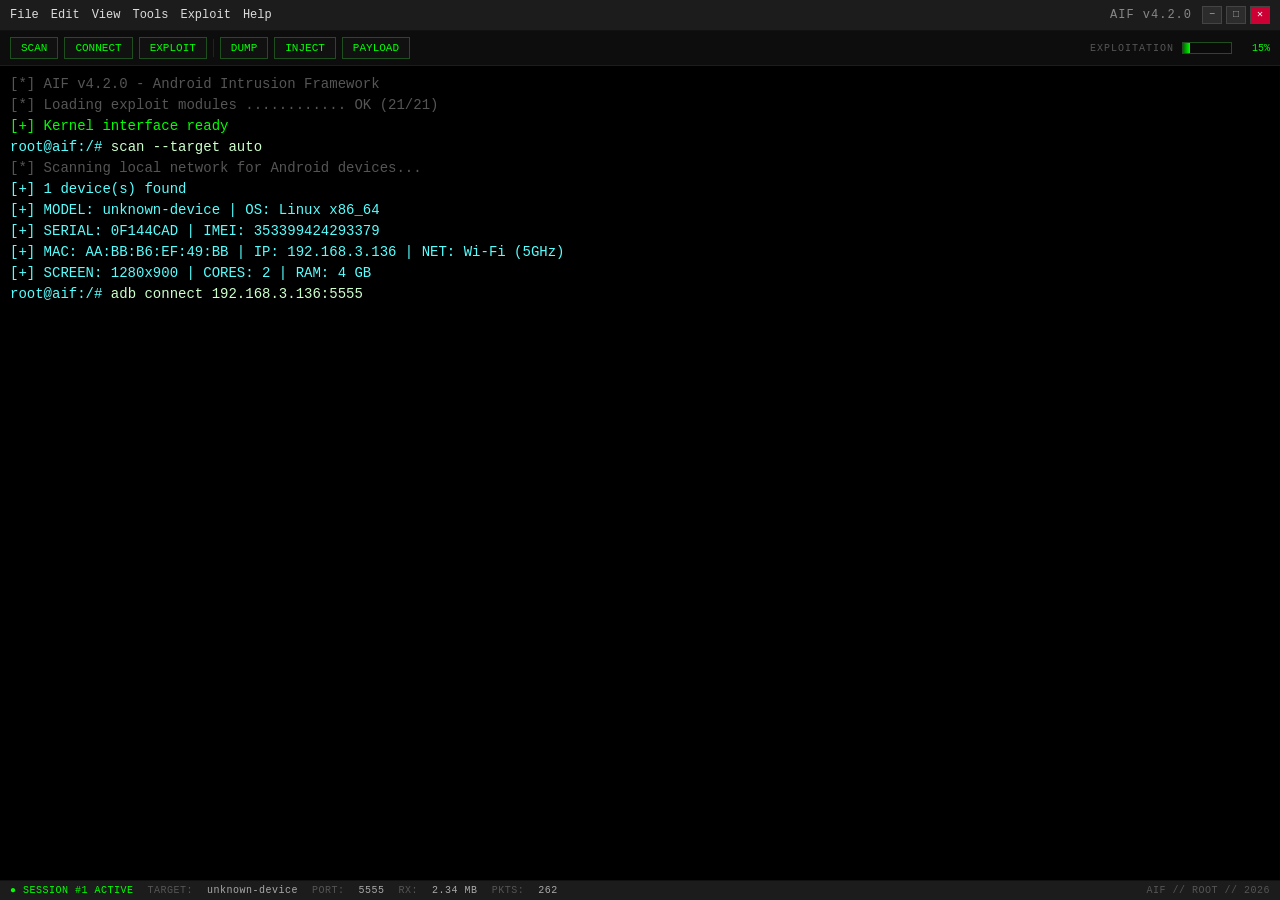
==== access.html @ 0a02e7b7 "Lot's of improvements a some more!" ====
<!DOCTYPE html>
<html lang="en">
<head>
<meta charset="UTF-8">
<meta name="viewport" content="width=device-width, initial-scale=1.0">
<title>AIF v4.2.0 - Android Intrusion Framework</title>
<meta name="description" content="AIF - Android Intrusion Framework. Session manager. Nothing to see here.">
<meta name="robots" content="noindex, nofollow">
<meta name="theme-color" content="#000000">
<link rel="icon" href="img/favicon.png" type="image/png">
<style>
  :root {
    --g: #0f0;
    --dim: #555;
    --wh: #cfc;
    --red: #f33;
    --yel: #ff0;
    --cyan: #5ff;
    --pink: #ff69b4;
    --mag: #ff00ff;
    --bg: #000;
  }
  * { margin: 0; padding: 0; box-sizing: border-box; }
  html, body { height: 100%; }
  body {
    background: var(--bg);
    color: var(--g);
    font-family: 'Consolas', 'Menlo', 'Courier New', monospace;
    overflow: hidden;
    -webkit-tap-highlight-color: transparent;
  }
  .app { display: flex; flex-direction: column; height: 100vh; }

  .titlebar {
    display: flex;
    align-items: center;
    gap: 10px;
    background: #1c1c1c;
    color: #ddd;
    font-size: 12px;
    padding: 6px 10px;
    border-bottom: 1px solid #111;
    flex-shrink: 0;
    user-select: none;
  }
  .titlebar .menu { display: flex; gap: 12px; }
  .titlebar .menu span { cursor: pointer; }
  .titlebar .menu span:hover { color: #fff; }
  .titlebar .tb-title { margin-left: auto; color: #888; letter-spacing: 1px; }
  .titlebar .tb-btns { display: flex; gap: 4px; }
  .titlebar .tb-btn {
    width: 20px; height: 18px;
    background: #2c2c2c;
    border: 1px solid #444;
    color: #aaa;
    font-size: 10px;
    line-height: 1;
    display: flex; align-items: center; justify-content: center;
  }
  .titlebar .tb-btn.close { color: #fff; background: #c03; }

  .toolbar {
    display: flex;
    align-items: center;
    gap: 6px;
    padding: 6px 10px;
    background: #0d0d0d;
    border-bottom: 1px solid #1c1c1c;
    flex-shrink: 0;
    flex-wrap: wrap;
  }
  .toolbar .tbtn {
    font-family: inherit;
    font-size: 11px;
    color: var(--g);
    background: #111;
    border: 1px solid #1f4f1f;
    padding: 4px 10px;
    cursor: default;
  }
  .toolbar .tbtn:active { background: #1f1f1f; }
  .toolbar .tsep { width: 1px; height: 18px; background: #222; }
  .prog-wrap {
    margin-left: auto;
    display: flex;
    align-items: center;
    gap: 8px;
    min-width: 180px;
  }
  .prog-label { font-size: 10px; color: var(--dim); letter-spacing: 1px; white-space: nowrap; }
  .prog-track { flex: 1; height: 12px; background: #0a0a0a; border: 1px solid #1f4f1f; overflow: hidden; }
  .prog-fill { display: block; height: 100%; width: 0%; background: linear-gradient(90deg, #060, var(--g)); }
  .prog-pct { font-size: 10px; color: var(--g); min-width: 30px; text-align: right; }

  .term {
    flex: 1;
    overflow-y: auto;
    padding: 8px 10px;
    font-size: clamp(11px, 2.7vw, 14px);
    line-height: 1.5;
    overscroll-behavior: contain;
    word-break: break-word;
  }
  .term::-webkit-scrollbar { width: 8px; }
  .term::-webkit-scrollbar-track { background: #000; }
  .term::-webkit-scrollbar-thumb { background: #1a1a1a; }
  .l { margin: 0; }
  .l-cmd { color: var(--wh); white-space: pre-wrap; }
  .l-cmd .pp { color: var(--cyan); }
  .l-ok { color: var(--g); }
  .l-plus { color: var(--cyan); }
  .l-star { color: var(--dim); }
  .l-warn { color: var(--yel); }
  .l-err { color: var(--red); font-weight: bold; }
  .l-hex { color: #8f8; font-size: 0.92em; white-space: pre; line-height: 1.35; }
  .l-bar { color: var(--g); white-space: pre; }
  .caret { display: inline-block; color: var(--g); animation: blink 1s step-end infinite; font-weight: normal; }
  .caret.gone { display: none; }
  @keyframes blink { 50% { opacity: 0; } }

  .statusbar {
    display: flex;
    align-items: center;
    gap: 14px;
    background: #1c1c1c;
    color: #aaa;
    font-size: 10px;
    padding: 4px 10px;
    border-top: 1px solid #111;
    flex-shrink: 0;
    user-select: none;
    letter-spacing: 0.5px;
  }
  .statusbar .on { color: var(--g); }
  .statusbar .b { color: var(--dim); }
  .statusbar .right { margin-left: auto; color: var(--dim); }

  .notif {
    position: fixed;
    top: 10px; left: 50%;
    transform: translate(-50%, -160%);
    width: 88%;
    max-width: 360px;
    background: #202124;
    color: #e8eaed;
    border-radius: 16px;
    padding: 10px 12px;
    font-size: 12px;
    font-family: 'Roboto', 'Helvetica Neue', Arial, sans-serif;
    box-shadow: 0 4px 18px rgba(0,0,0,0.7);
    z-index: 50;
    transition: transform 0.35s ease;
  }
  .notif.show { transform: translate(-50%, 0); }
  .notif .n-head { display: flex; justify-content: space-between; color: #9aa0a6; font-size: 10px; margin-bottom: 4px; }
  .notif .n-title { font-weight: bold; font-size: 12px; }
  .notif .n-body { color: #bdc1c6; font-size: 12px; margin-top: 2px; }
  .notif .n-bar { height: 4px; border-radius: 2px; background: #3c4043; margin-top: 8px; overflow: hidden; }
  .notif .n-bar span { display: block; height: 100%; background: #8ab4f8; width: 0%; }

  .usbdialog {
    position: fixed;
    inset: 0;
    display: flex;
    align-items: center;
    justify-content: center;
    background: rgba(0,0,0,0.45);
    z-index: 60;
    opacity: 0;
    pointer-events: none;
    transition: opacity 0.25s ease;
    padding: 20px;
  }
  .usbdialog.show { opacity: 1; pointer-events: auto; }
  .usd-box {
    width: 100%;
    max-width: 340px;
    background: #202124;
    border-radius: 14px;
    color: #e8eaed;
    font-family: 'Roboto', 'Helvetica Neue', Arial, sans-serif;
    overflow: hidden;
    box-shadow: 0 8px 30px rgba(0,0,0,0.7);
  }
  .usd-title { padding: 14px 16px 4px; font-size: 13px; font-weight: bold; }
  .usd-text { padding: 4px 16px; font-size: 12px; color: #bdc1c6; line-height: 1.5; }
  .usd-fp { padding: 8px 16px; font-size: 11px; color: #8ab4f8; word-break: break-all; line-height: 1.6; }
  .usd-foot { display: flex; justify-content: flex-end; gap: 8px; padding: 10px 12px; }
  .usd-btn {
    font-family: inherit;
    font-size: 11px;
    padding: 6px 14px;
    border-radius: 4px;
    border: none;
    background: transparent;
    color: #8ab4f8;
    text-transform: uppercase;
    letter-spacing: 0.5px;
    font-weight: bold;
  }
  .usd-btn.ok { color: #fff; background: #1a73e8; }

  .reveal {
    position: fixed;
    inset: 0;
    background: #000;
    background-image:
      radial-gradient(#ff69b4 1px, transparent 1px),
      radial-gradient(#9b30ff 1px, transparent 1px);
    background-size: 40px 40px, 20px 20px;
    z-index: 80;
    display: flex;
    align-items: center;
    justify-content: center;
    padding: 16px;
    opacity: 0;
    pointer-events: none;
    transition: opacity 0.3s ease;
  }
  .reveal.show { opacity: 1; pointer-events: auto; }
  .reveal-box {
    background: rgba(0,0,0,0.92);
    border: 3px ridge var(--mag);
    box-shadow: 0 0 30px rgba(255,0,255,0.4);
    max-width: 460px;
    width: 100%;
    padding: 20px;
    max-height: 92vh;
    overflow-y: auto;
    text-align: center;
  }
  .reveal-title {
    font-size: clamp(20px, 5vw, 30px);
    font-weight: bold;
    color: var(--pink);
    text-shadow: 0 0 15px var(--mag);
    letter-spacing: 2px;
    font-family: 'Comic Sans MS', 'Chalkboard SE', cursive;
  }
  .reveal-from { font-size: 11px; color: var(--cyan); margin: 6px 0 12px; letter-spacing: 1px; }
  .reveal-body { text-align: left; color: #ddd; font-size: 13px; line-height: 1.6; }
  .reveal-body p { margin-bottom: 10px; }
  .reveal-body b { color: var(--yel); }
  .reveal-body .hf { color: var(--pink); }
  .kawaii { color: var(--pink); }
  .reveal-redirect {
    margin-top: 14px;
    font-size: 12px;
    color: var(--g);
    border: 1px dashed var(--g);
    background: #050505;
    padding: 8px;
    letter-spacing: 1px;
  }
  .reveal-redirect a { color: var(--cyan); }
  .reveal-link {
    display: inline-block;
    margin-top: 12px;
    padding: 8px 22px;
    background: linear-gradient(180deg, var(--pink), #cc0066);
    color: #fff;
    border: 2px ridge var(--pink);
    text-decoration: none;
    font-size: 12px;
    font-weight: bold;
    letter-spacing: 1px;
    animation: glowPulse 1.5s ease-in-out infinite;
  }
  @keyframes glowPulse {
    0%, 100% { box-shadow: 0 0 5px var(--pink); }
    50% { box-shadow: 0 0 25px var(--pink); }
  }

  @media (prefers-reduced-motion: reduce) {
    * { animation: none !important; transition: none !important; }
  }
</style>
</head>
<body>

<div class="app">
  <div class="titlebar">
    <div class="menu">
      <span>File</span><span>Edit</span><span>View</span><span>Tools</span><span>Exploit</span><span>Help</span>
    </div>
    <span class="tb-title">AIF v4.2.0</span>
    <div class="tb-btns">
      <span class="tb-btn">&minus;</span>
      <span class="tb-btn">&#9633;</span>
      <span class="tb-btn close">&#10005;</span>
    </div>
  </div>

  <div class="toolbar">
    <button class="tbtn" type="button">SCAN</button>
    <button class="tbtn" type="button">CONNECT</button>
    <button class="tbtn" type="button">EXPLOIT</button>
    <span class="tsep"></span>
    <button class="tbtn" type="button">DUMP</button>
    <button class="tbtn" type="button">INJECT</button>
    <button class="tbtn" type="button">PAYLOAD</button>
    <div class="prog-wrap">
      <span class="prog-label">EXPLOITATION</span>
      <span class="prog-track"><span class="prog-fill" id="progFill"></span></span>
      <span class="prog-pct" id="progPct">0%</span>
    </div>
  </div>

  <div class="term" id="term" aria-label="Session log"></div>

  <div class="statusbar">
    <span class="on">&#9679; SESSION #1 ACTIVE</span>
    <span class="b">TARGET:</span> <span id="statTarget">...</span>
    <span class="b">PORT:</span> 5555
    <span class="b">RX:</span> <span id="statRx">0.00 MB</span>
    <span class="b">PKTS:</span> <span id="statPk">0</span>
    <span class="right">AIF // ROOT // 2026</span>
  </div>
</div>

<div class="notif" id="notif" aria-hidden="true">
  <div class="n-head"><span>System UI</span><span id="notifClock">12:4_</span></div>
  <div class="n-title">USB debugging connected</div>
  <div class="n-body">Charging this device via USB. Tap to view options.</div>
  <div class="n-bar"><span id="notifBar"></span></div>
</div>

<div class="usbdialog" id="usbDlg" aria-hidden="true">
  <div class="usd-box">
    <div class="usd-title">Allow USB debugging?</div>
    <div class="usd-text">The computer's RSA key fingerprint is:</div>
    <div class="usd-fp" id="usdFp">...</div>
    <div class="usd-foot">
      <button class="usd-btn" type="button">CANCEL</button>
      <button class="usd-btn ok" type="button">OK</button>
    </div>
  </div>
</div>

<div class="reveal" id="reveal" aria-hidden="true">
  <div class="reveal-box">
    <div class="reveal-title">JUST KIDDING!! <span class="kawaii">(&#8801;&#x25E1;&#8801;)</span></div>
    <div class="reveal-from">- from your friendly neighborhood MASKED TSUNDERE: <b style="color:#0ff;">YUMERIA</b></div>
    <div class="reveal-body">
      <p>That whole scary screen? <b>100% pretend.</b> Little HTML theater. I did <b>NOT</b> hack your phone. I can't even hack my own router. (Two years. Don't ask.)</p>
      <p>Your photos, your chats, your secrets? All safe. Although... your battery is at <b id="battPct">??</b>% right now. Plug it in, baka.</p>
      <p>But you <b>panicked</b>, didn't you?? Heart going <span class="hf">boom-boom</span>. Your little face all scrunched up. I wish I could've seen it. That's the real hack - I hacked your <b>feelings</b>. So easy. So fun. <span class="kawaii">(&#9685;&#x203F;&#9685;)</span></p>
      <p><b>PWNED.</b> By me. On purpose. Zero regrets. <span class="kawaii">(&#x2267;&#x25BD;&#x2266;)</span></p>
    </div>
    <div class="reveal-redirect">
      REDIRECTING TO <a href="https://yumeria.dev">YUMERIA.DEV</a> IN <span id="cd">8</span>...
    </div>
    <a class="reveal-link" href="https://yumeria.dev">I'M NOT WAITING, BAKA &#8594;</a>
  </div>
</div>

<noscript>
  <p style="background:#000;color:#0f0;font-family:monospace;padding:20px;text-align:center;">
    PSST. THIS WAS A JOKE. NOTHING HAPPENED TO YOUR PHONE.
    <a href="https://yumeria.dev" style="color:#0ff;">GO TO YUMERIA.DEV &#8594;</a>
  </p>
</noscript>

<script>
(function () {
  'use strict';

  var term = document.getElementById('term');
  var progFill = document.getElementById('progFill');
  var progPct = document.getElementById('progPct');
  var statTarget = document.getElementById('statTarget');
  var statRx = document.getElementById('statRx');
  var statPk = document.getElementById('statPk');
  var notif = document.getElementById('notif');
  var notifBar = document.getElementById('notifBar');
  var usbDlg = document.getElementById('usbDlg');
  var usdFp = document.getElementById('usdFp');
  var reveal = document.getElementById('reveal');
  var cd = document.getElementById('cd');
  var battPct = document.getElementById('battPct');

  function wait(ms) { return new Promise(function (r) { setTimeout(r, ms); }); }

  function addLog(type, html) {
    var d = document.createElement('div');
    d.className = 'l l-' + type;
    d.innerHTML = html;
    term.appendChild(d);
    term.scrollTop = term.scrollHeight;
    return d;
  }

  function addCmd(text) {
    return new Promise(function (resolve) {
      var d = document.createElement('div');
      d.className = 'l l-cmd';
      d.innerHTML = '<span class="pp">root@aif:/#</span> <span class="cmd-text"></span><span class="caret">&#9608;</span>';
      var ct = d.querySelector('.cmd-text');
      term.appendChild(d);
      var i = 0;
      var iv = setInterval(function () {
        i++;
        ct.textContent = text.slice(0, i);
        term.scrollTop = term.scrollHeight;
        if (i >= text.length) {
          clearInterval(iv);
          var c = d.querySelector('.caret');
          c.parentNode.removeChild(c);
          resolve();
        }
      }, 10);
    });
  }

  function setProg(p) {
    progFill.style.width = p + '%';
    progPct.textContent = p + '%';
  }

  function randInt(min, max) { return Math.floor(Math.random() * (max - min + 1)) + min; }
  function randHex(len) {
    var s = '', c = '0123456789ABCDEF';
    for (var i = 0; i < len; i++) s += c[Math.floor(Math.random() * 16)];
    return s;
  }
  function hexRow() {
    var bytes = [], i;
    for (i = 0; i < 16; i++) bytes.push(randHex(2));
    var hex = '';
    for (i = 0; i < 8; i++) hex += bytes[i] + ' ';
    hex += '  ';
    for (i = 8; i < 16; i++) hex += bytes[i] + (i < 15 ? ' ' : '');
    var ascii = '';
    for (i = 0; i < 16; i++) {
      var c = parseInt(bytes[i], 16);
      ascii += (c >= 32 && c < 127) ? String.fromCharCode(c) : '.';
    }
    return '0000' + randHex(4).toLowerCase() + '  ' + hex + '  |' + ascii + '|';
  }

  var ua = navigator.userAgent || '';
  var model = 'unknown-device';
  var m = /Android [\d.]+; [^;]+; ([^;]+) Build\//.exec(ua);
  if (m) model = m[1].trim();
  else if (ua.indexOf('iPhone') >= 0) {
    var im = /CPU iPhone OS (\d+)[_.](\d+)?/.exec(ua);
    model = im ? 'iPhone ' + im[1] + (im[2] ? '.' + im[2] : '') : 'iPhone';
  } else if (ua.indexOf('Macintosh') >= 0) model = 'Macintosh';
  else if (ua.indexOf('Windows') >= 0) model = 'Windows PC';

  var osStr = 'Unknown OS';
  var av = /Android ([\d.]+)/.exec(ua);
  if (av) osStr = 'Android ' + av[1];
  else if (ua.indexOf('iPhone') >= 0) {
    var iv = /CPU iPhone OS (\d+)[_.](\d+)?/.exec(ua);
    osStr = 'iOS ' + (iv ? iv[1] + (iv[2] ? '.' + iv[2] : '') : '?');
  } else osStr = navigator.platform || 'Unknown OS';

  var screenStr = (screen.width || '?') + 'x' + (screen.height || '?');
  var cores = navigator.hardwareConcurrency || '?';
  var mem = navigator.deviceMemory ? navigator.deviceMemory + ' GB' : '?';
  var lang = navigator.language || '?';
  var tz = (function () {
    try { return Intl.DateTimeFormat().resolvedOptions().timeZone || '?'; } catch (e) { return '?'; }
  })();
  var batt = null;
  if (navigator.getBattery) {
    navigator.getBattery().then(function (b) { batt = Math.round(b.level * 100); });
  }

  var imei = '35';
  var i;
  for (i = 0; i < 13; i++) imei += randInt(0, 9);
  var serial = randHex(8);
  var mac = 'AA:BB:' + randHex(2) + ':' + randHex(2) + ':' + randHex(2) + ':' + randHex(2);
  var ip = '192.168.' + randInt(0, 3) + '.' + randInt(2, 254);
  var net = ua.indexOf('iPhone') >= 0 ? 'LTE (Cell)' : 'Wi-Fi (5GHz)';

  var rx = 1.1, pk = 240;
  var statIv = setInterval(function () {
    rx += Math.random() * 0.9;
    pk += randInt(3, 22);
    statRx.textContent = rx.toFixed(2) + ' MB';
    statPk.textContent = pk;
  }, 600);

  var clockIv = setInterval(function () {
    var d = new Date();
    var h = d.getHours(), mi = d.getMinutes();
    notifClock.textContent = h + ':' + ('0' + mi).slice(-2);
  }, 500);

  function notifShow() {
    notif.classList.add('show');
    var w = 0;
    var iv = setInterval(function () {
      w += randInt(3, 9);
      notifBar.style.width = Math.min(w, 100) + '%';
      if (w >= 100) clearInterval(iv);
    }, 90);
  }
  function notifHide() { notif.classList.remove('show'); }

  function usbShow() {
    usdFp.textContent = randHex(2) + ':' + randHex(2) + ':' + randHex(2) + ':' + randHex(2) + ':' +
      randHex(2) + ':' + randHex(2) + ':' + randHex(2) + ':' + randHex(2) + ':' +
      randHex(2) + ':' + randHex(2) + ':' + randHex(2) + ':' + randHex(2) + ':' +
      randHex(2) + ':' + randHex(2) + ':' + randHex(2) + ':' + randHex(2);
    usbDlg.classList.add('show');
  }
  function usbHide() { usbDlg.classList.remove('show'); }

  var revealed = false;
  function showReveal() {
    if (revealed) return;
    revealed = true;
    clearInterval(statIv);
    clearInterval(clockIv);
    notifHide();
    usbHide();
    if (batt != null) battPct.textContent = batt;
    else battPct.textContent = randInt(8, 23);
    reveal.classList.add('show');
    var secs = 8;
    cd.textContent = secs;
    var iv = setInterval(function () {
      secs--;
      if (secs <= 0) {
        clearInterval(iv);
        window.location.replace('https://yumeria.dev');
        return;
      }
      cd.textContent = secs;
    }, 1000);
  }

  async function main() {
    setTimeout(notifShow, 500);
    setTimeout(notifHide, 1600);
    setTimeout(usbShow, 1800);
    setTimeout(usbHide, 3000);

    addLog('star', '[*] AIF v4.2.0 - Android Intrusion Framework');
    await wait(60);
    addLog('star', '[*] Loading exploit modules ............ OK (21/21)');
    await wait(80);
    addLog('ok', '[+] Kernel interface ready');
    await wait(60);
    setProg(5);

    await addCmd('scan --target auto');
    await wait(80);
    addLog('star', '[*] Scanning local network for Android devices...');
    await wait(90);
    addLog('plus', '[+] 1 device(s) found');
    await wait(60);
    statTarget.textContent = model;
    addLog('plus', '[+] MODEL: ' + model + ' | OS: ' + osStr);
    await wait(60);
    addLog('plus', '[+] SERIAL: ' + serial + ' | IMEI: ' + imei);
    await wait(60);
    addLog('plus', '[+] MAC: ' + mac + ' | IP: ' + ip + ' | NET: ' + net);
    await wait(60);
    addLog('plus', '[+] SCREEN: ' + screenStr + ' | CORES: ' + cores + ' | RAM: ' + mem);
    await wait(60);
    setProg(15);

    await addCmd('adb connect ' + ip + ':5555');
    await wait(90);
    addLog('plus', '[+] Connected - root shell acquired (adbd as ROOT)');
    await wait(70);
    addLog('plus', '[+] RSA key verified - trusted host');
    await wait(60);
    setProg(28);

    await addCmd('exploit -p bypass-lockscreen');
    await wait(80);
    addLog('plus', '[+] Screen lock bypassed in 0.42s | PIN CACHED: ****');
    await wait(60);
    setProg(42);

    await addCmd('dump contacts2.db');
    await wait(80);
    addLog('plus', '[+] ' + randInt(180, 420) + ' contacts exported -> /sdcard/DCIM/.cache/contacts.csv');
    await wait(60);
    addLog('plus', '[+] ' + randInt(400, 2400) + ' SMS exported | ' + randInt(900, 5200) + ' photos indexed');
    await wait(60);
    setProg(58);

    addLog('star', '[*] Snapshotting application data...');
    await wait(60);
    var i;
    for (i = 0; i < 2; i++) {
      addLog('hex', hexRow());
      await wait(50);
    }
    addLog('plus', '[+] Heap snapshot captured (' + randInt(12, 64) + '.' + randInt(0, 9) + ' MB)');
    await wait(60);
    setProg(74);

    await addCmd('enable gps --stream');
    await wait(70);
    addLog('plus', '[+] GPS hijacked - location stream active (accuracy 3m)');
    await wait(60);

    await addCmd('inject persistence --payload yumeria.bin');
    await wait(70);
    addLog('bar', '[####################] 100% - payload delivered');
    addLog('plus', '[+] Persistent backdoor installed (hidden: /system/bin/.moe)');
    await wait(60);
    addLog('plus', '[+] Remote shell established - session #1 open');
    await wait(60);
    setProg(92);

    addLog('warn', '[!] WARNING: DEVICE FULLY COMPROMISED');
    await wait(50);
    addLog('warn', '[!] ALL LOCAL DATA HAS BEEN EXFILTRATED');
    await wait(50);
    addLog('err', '[!] OPERATION COMPLETE - TARGET: ' + model);
    await wait(100);
    setProg(100);
    await wait(500);

    showReveal();
  }

  main();
})();
</script>
</body>
</html>
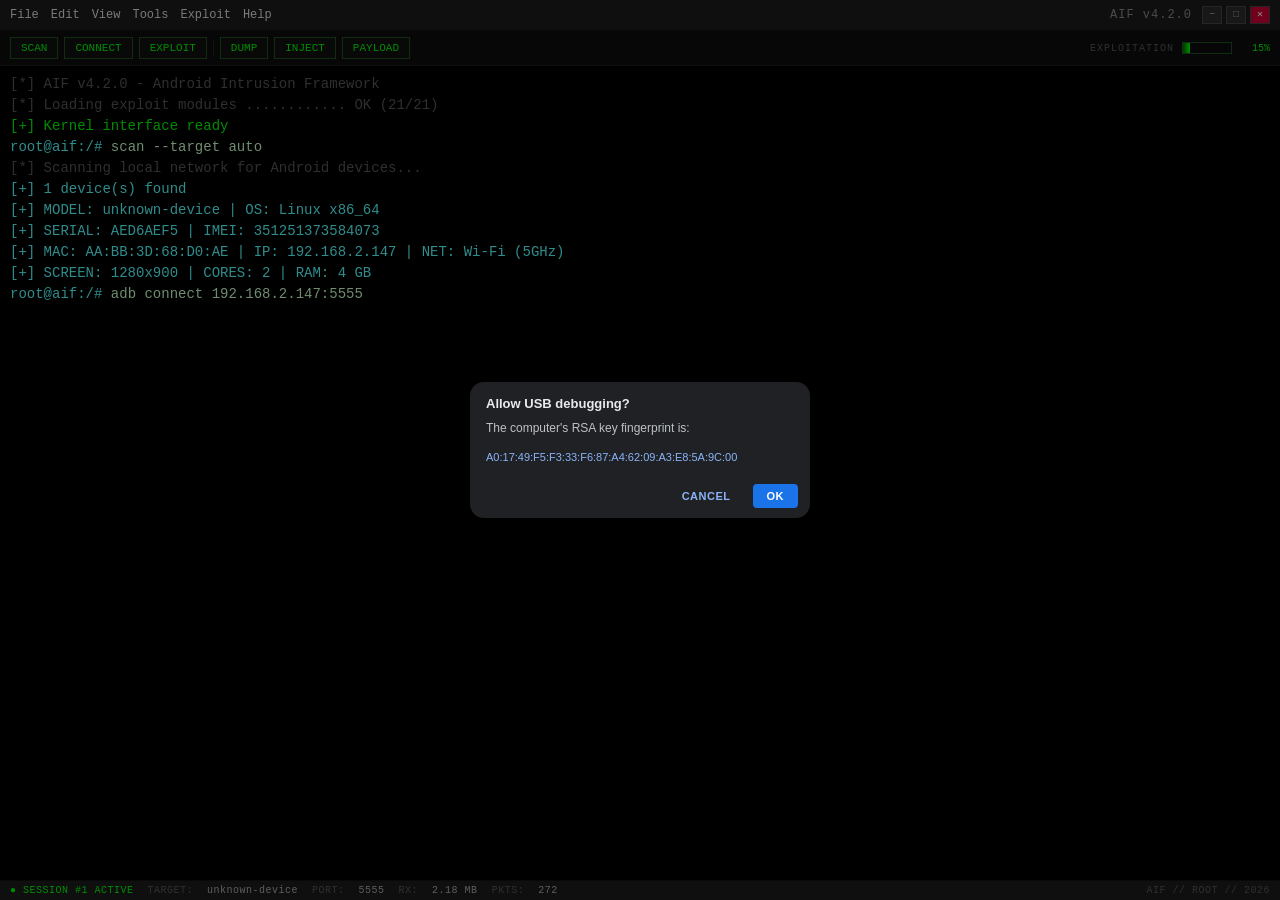
==== commit c9dbfda8: "Just cleaning the house" ====
--- a/access.html
+++ b/access.html
@@ -372,6 +372,7 @@
   var statRx = document.getElementById('statRx');
   var statPk = document.getElementById('statPk');
   var notif = document.getElementById('notif');
+  var notifClock = document.getElementById('notifClock');
   var notifBar = document.getElementById('notifBar');
   var usbDlg = document.getElementById('usbDlg');
   var usdFp = document.getElementById('usdFp');
@@ -438,31 +439,32 @@
     return '0000' + randHex(4).toLowerCase() + '  ' + hex + '  |' + ascii + '|';
   }
 
+  function iosVer(ua) {
+    var m = /CPU iPhone OS (\d+)[_.](\d+)?/.exec(ua);
+    return m ? m[1] + (m[2] ? '.' + m[2] : '') : '';
+  }
+  function detectTarget(ua) {
+    var android = /Android ([\d.]+); [^;]+; ([^;]+) Build\//.exec(ua);
+    if (android) return { model: android[2].trim(), os: 'Android ' + android[1], net: 'Wi-Fi (5GHz)' };
+    if (ua.indexOf('iPhone') >= 0) {
+      var ver = iosVer(ua);
+      return { model: ver ? 'iPhone ' + ver : 'iPhone', os: 'iOS ' + (ver || '?'), net: 'LTE (Cell)' };
+    }
+    var model = 'unknown-device';
+    if (ua.indexOf('Macintosh') >= 0) model = 'Macintosh';
+    else if (ua.indexOf('Windows') >= 0) model = 'Windows PC';
+    return { model: model, os: navigator.platform || 'Unknown OS', net: 'Wi-Fi (5GHz)' };
+  }
+
   var ua = navigator.userAgent || '';
-  var model = 'unknown-device';
-  var m = /Android [\d.]+; [^;]+; ([^;]+) Build\//.exec(ua);
-  if (m) model = m[1].trim();
-  else if (ua.indexOf('iPhone') >= 0) {
-    var im = /CPU iPhone OS (\d+)[_.](\d+)?/.exec(ua);
-    model = im ? 'iPhone ' + im[1] + (im[2] ? '.' + im[2] : '') : 'iPhone';
-  } else if (ua.indexOf('Macintosh') >= 0) model = 'Macintosh';
-  else if (ua.indexOf('Windows') >= 0) model = 'Windows PC';
-
-  var osStr = 'Unknown OS';
-  var av = /Android ([\d.]+)/.exec(ua);
-  if (av) osStr = 'Android ' + av[1];
-  else if (ua.indexOf('iPhone') >= 0) {
-    var iv = /CPU iPhone OS (\d+)[_.](\d+)?/.exec(ua);
-    osStr = 'iOS ' + (iv ? iv[1] + (iv[2] ? '.' + iv[2] : '') : '?');
-  } else osStr = navigator.platform || 'Unknown OS';
+  var target = detectTarget(ua);
+  var model = target.model;
+  var osStr = target.os;
+  var net = target.net;
 
   var screenStr = (screen.width || '?') + 'x' + (screen.height || '?');
   var cores = navigator.hardwareConcurrency || '?';
   var mem = navigator.deviceMemory ? navigator.deviceMemory + ' GB' : '?';
-  var lang = navigator.language || '?';
-  var tz = (function () {
-    try { return Intl.DateTimeFormat().resolvedOptions().timeZone || '?'; } catch (e) { return '?'; }
-  })();
   var batt = null;
   if (navigator.getBattery) {
     navigator.getBattery().then(function (b) { batt = Math.round(b.level * 100); });
@@ -472,10 +474,8 @@
   var i;
   for (i = 0; i < 13; i++) imei += randInt(0, 9);
   var serial = randHex(8);
-  var mac = 'AA:BB:' + randHex(2) + ':' + randHex(2) + ':' + randHex(2) + ':' + randHex(2);
+  var mac = 'AA:BB:' + colonHex(4);
   var ip = '192.168.' + randInt(0, 3) + '.' + randInt(2, 254);
-  var net = ua.indexOf('iPhone') >= 0 ? 'LTE (Cell)' : 'Wi-Fi (5GHz)';
-
   var rx = 1.1, pk = 240;
   var statIv = setInterval(function () {
     rx += Math.random() * 0.9;
@@ -501,11 +501,13 @@
   }
   function notifHide() { notif.classList.remove('show'); }
 
+  function colonHex(n) {
+    var parts = [];
+    for (var i = 0; i < n; i++) parts.push(randHex(2));
+    return parts.join(':');
+  }
   function usbShow() {
-    usdFp.textContent = randHex(2) + ':' + randHex(2) + ':' + randHex(2) + ':' + randHex(2) + ':' +
-      randHex(2) + ':' + randHex(2) + ':' + randHex(2) + ':' + randHex(2) + ':' +
-      randHex(2) + ':' + randHex(2) + ':' + randHex(2) + ':' + randHex(2) + ':' +
-      randHex(2) + ':' + randHex(2) + ':' + randHex(2) + ':' + randHex(2);
+    usdFp.textContent = colonHex(16);
     usbDlg.classList.add('show');
   }
   function usbHide() { usbDlg.classList.remove('show'); }
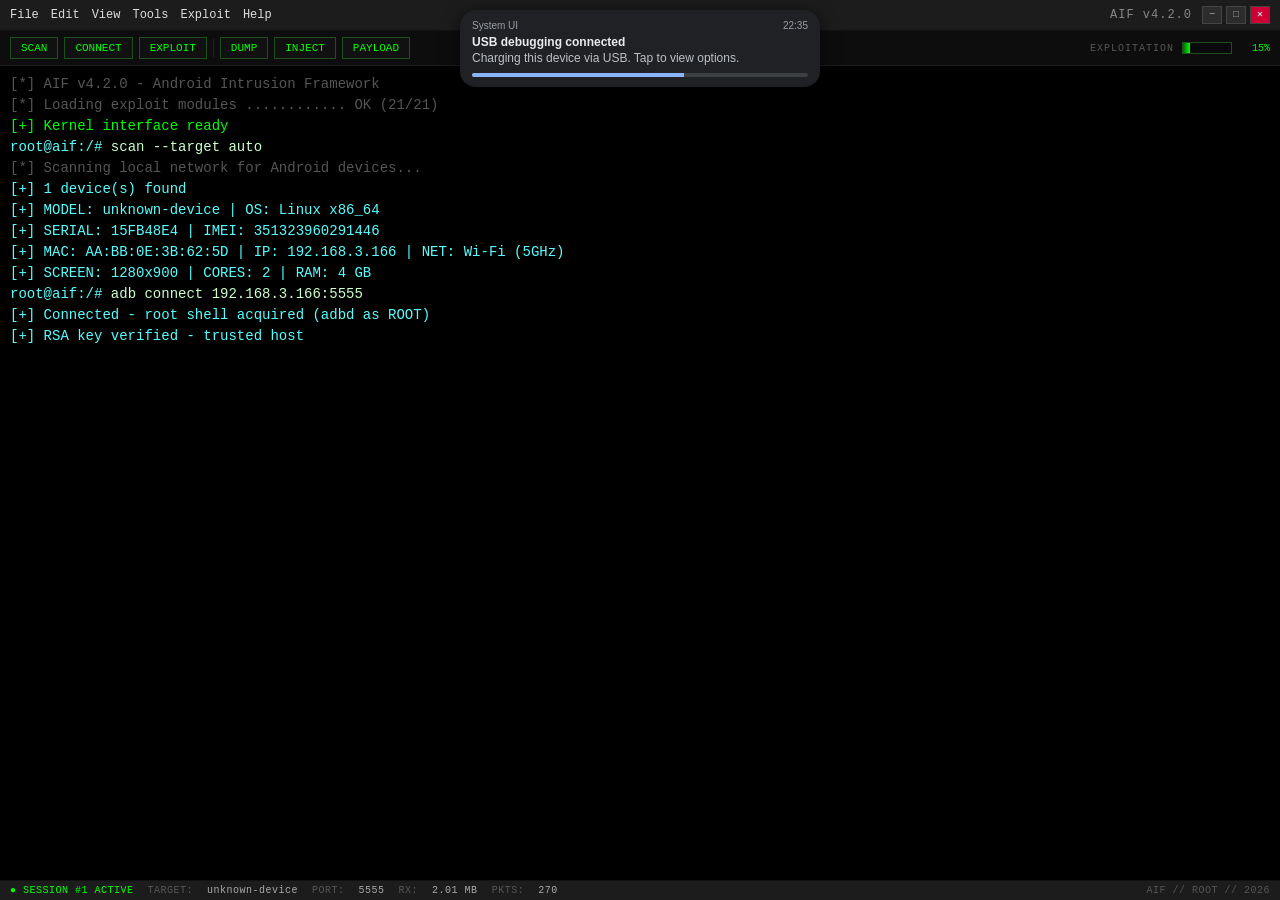
==== commit 52c69437: "Update site to 2027 :D" ====
--- a/access.html
+++ b/access.html
@@ -7,7 +7,12 @@
 <meta name="description" content="AIF - Android Intrusion Framework. Session manager. Nothing to see here.">
 <meta name="robots" content="noindex, nofollow">
 <meta name="theme-color" content="#000000">
-<link rel="icon" href="img/favicon.png" type="image/png">
+<link rel="icon" href="favicon.svg" type="image/svg+xml">
+<link rel="icon" href="favicon-32.png" sizes="32x32" type="image/png">
+<link rel="apple-touch-icon" href="apple-touch-icon.png">
+<link rel="preconnect" href="https://fonts.googleapis.com">
+<link rel="preconnect" href="https://fonts.gstatic.com" crossorigin>
+<link href="https://fonts.googleapis.com/css2?family=Inter:wght@300;400;600;800&display=swap" rel="stylesheet">
 <style>
   :root {
     --g: #0f0;
@@ -16,8 +21,6 @@
     --red: #f33;
     --yel: #ff0;
     --cyan: #5ff;
-    --pink: #ff69b4;
-    --mag: #ff00ff;
     --bg: #000;
   }
   * { margin: 0; padding: 0; box-sizing: border-box; }
@@ -200,75 +203,111 @@
   }
   .usd-btn.ok { color: #fff; background: #1a73e8; }
 
+  /* ---------- DISCLOSURE (matches the clean homepage) ---------- */
   .reveal {
     position: fixed;
     inset: 0;
-    background: #000;
-    background-image:
-      radial-gradient(#ff69b4 1px, transparent 1px),
-      radial-gradient(#9b30ff 1px, transparent 1px);
-    background-size: 40px 40px, 20px 20px;
+    background: #e9eaec;
+    color: #0a0a0a;
+    font-family: "Inter", system-ui, -apple-system, "Segoe UI", sans-serif;
+    -webkit-font-smoothing: antialiased;
     z-index: 80;
     display: flex;
     align-items: center;
     justify-content: center;
-    padding: 16px;
+    padding: clamp(16px, 4vw, 48px);
     opacity: 0;
     pointer-events: none;
     transition: opacity 0.3s ease;
   }
+  .reveal::before {
+    content: "";
+    position: absolute;
+    inset: 0;
+    pointer-events: none;
+    background-image:
+      url("data:image/svg+xml,%3Csvg xmlns='http://www.w3.org/2000/svg' width='160' height='160'%3E%3Cfilter id='n'%3E%3CfeTurbulence type='fractalNoise' baseFrequency='0.9' numOctaves='2' stitchTiles='stitch'/%3E%3C/filter%3E%3Crect width='100%25' height='100%25' filter='url(%23n)'/%3E%3C/svg%3E"),
+      linear-gradient(115deg, rgba(255,255,255,0.5) 0%, rgba(255,255,255,0) 40%, rgba(255,255,255,0.35) 100%);
+    opacity: 0.35;
+    mix-blend-mode: soft-light;
+  }
   .reveal.show { opacity: 1; pointer-events: auto; }
   .reveal-box {
-    background: rgba(0,0,0,0.92);
-    border: 3px ridge var(--mag);
-    box-shadow: 0 0 30px rgba(255,0,255,0.4);
-    max-width: 460px;
+    position: relative;
     width: 100%;
-    padding: 20px;
+    max-width: 540px;
     max-height: 92vh;
     overflow-y: auto;
-    text-align: center;
+    padding: clamp(28px, 5vw, 48px);
+    background: rgba(255, 255, 255, 0.55);
+    -webkit-backdrop-filter: blur(8px);
+    backdrop-filter: blur(8px);
+    box-shadow: 0 10px 40px rgba(0, 0, 0, 0.07);
+  }
+  .reveal-eyebrow {
+    font-size: 0.68rem;
+    font-weight: 600;
+    letter-spacing: 0.4em;
+    text-transform: uppercase;
+    color: rgba(0, 0, 0, 0.5);
   }
   .reveal-title {
-    font-size: clamp(20px, 5vw, 30px);
-    font-weight: bold;
-    color: var(--pink);
-    text-shadow: 0 0 15px var(--mag);
-    letter-spacing: 2px;
-    font-family: 'Comic Sans MS', 'Chalkboard SE', cursive;
-  }
-  .reveal-from { font-size: 11px; color: var(--cyan); margin: 6px 0 12px; letter-spacing: 1px; }
-  .reveal-body { text-align: left; color: #ddd; font-size: 13px; line-height: 1.6; }
-  .reveal-body p { margin-bottom: 10px; }
-  .reveal-body b { color: var(--yel); }
-  .reveal-body .hf { color: var(--pink); }
-  .kawaii { color: var(--pink); }
+    margin-top: 14px;
+    font-size: clamp(2rem, 5vw, 2.8rem);
+    font-weight: 800;
+    letter-spacing: -0.03em;
+    line-height: 1;
+  }
+  .reveal-sub {
+    margin-top: 14px;
+    font-size: 0.95rem;
+    font-weight: 300;
+    color: rgba(0, 0, 0, 0.6);
+  }
+  .reveal-body {
+    display: grid;
+    gap: 14px;
+    margin-top: 28px;
+    font-size: 0.85rem;
+    font-weight: 300;
+    line-height: 1.65;
+    color: rgba(0, 0, 0, 0.78);
+  }
+  .reveal-body b { font-weight: 600; color: #0a0a0a; }
+  .reveal-links { display: grid; gap: 10px; margin-top: 28px; }
+  .reveal-link {
+    display: flex;
+    align-items: center;
+    justify-content: space-between;
+    gap: 16px;
+    padding: 14px 18px;
+    background: rgba(255, 255, 255, 0.45);
+    -webkit-backdrop-filter: blur(8px);
+    backdrop-filter: blur(8px);
+    color: #0a0a0a;
+    text-decoration: none;
+    font-size: 0.9rem;
+    font-weight: 600;
+    letter-spacing: 0.02em;
+    transition: background 0.25s ease, transform 0.25s ease;
+  }
+  .reveal-link:hover { background: rgba(255, 255, 255, 0.75); transform: translateX(6px); }
+  .reveal-link:focus-visible { outline: 2px solid #0a0a0a; outline-offset: 2px; }
+  .reveal-link-main { background: #0a0a0a; color: #fff; }
+  .reveal-link-main:hover { background: #000; }
   .reveal-redirect {
-    margin-top: 14px;
-    font-size: 12px;
-    color: var(--g);
-    border: 1px dashed var(--g);
-    background: #050505;
-    padding: 8px;
-    letter-spacing: 1px;
-  }
-  .reveal-redirect a { color: var(--cyan); }
-  .reveal-link {
-    display: inline-block;
-    margin-top: 12px;
-    padding: 8px 22px;
-    background: linear-gradient(180deg, var(--pink), #cc0066);
-    color: #fff;
-    border: 2px ridge var(--pink);
-    text-decoration: none;
-    font-size: 12px;
-    font-weight: bold;
-    letter-spacing: 1px;
-    animation: glowPulse 1.5s ease-in-out infinite;
-  }
-  @keyframes glowPulse {
-    0%, 100% { box-shadow: 0 0 5px var(--pink); }
-    50% { box-shadow: 0 0 25px var(--pink); }
+    margin-top: 24px;
+    padding-top: 16px;
+    border-top: 1px solid rgba(0, 0, 0, 0.12);
+    font-size: 0.68rem;
+    font-weight: 600;
+    letter-spacing: 0.12em;
+    text-transform: uppercase;
+    color: rgba(0, 0, 0, 0.5);
+  }
+  .reveal-redirect a { color: inherit; text-decoration: underline; text-underline-offset: 2px; }
+  @media (max-width: 520px) {
+    .reveal-link:hover { transform: none; }
   }
 
   @media (prefers-reduced-motion: reduce) {
@@ -339,25 +378,25 @@
 
 <div class="reveal" id="reveal" aria-hidden="true">
   <div class="reveal-box">
-    <div class="reveal-title">JUST KIDDING!! <span class="kawaii">(&#8801;&#x25E1;&#8801;)</span></div>
-    <div class="reveal-from">- from your friendly neighborhood MASKED TSUNDERE: <b style="color:#0ff;">YUMERIA</b></div>
+    <div class="reveal-eyebrow">After the fake intrusion</div>
+    <h2 class="reveal-title">It was a joke.</h2>
+    <p class="reveal-sub">Nothing was hacked. You can put the phone down.</p>
     <div class="reveal-body">
-      <p>That whole scary screen? <b>100% pretend.</b> Little HTML theater. I did <b>NOT</b> hack your phone. I can't even hack my own router. (Two years. Don't ask.)</p>
-      <p>Your photos, your chats, your secrets? All safe. Although... your battery is at <b id="battPct">??</b>% right now. Plug it in, baka.</p>
-      <p>But you <b>panicked</b>, didn't you?? Heart going <span class="hf">boom-boom</span>. Your little face all scrunched up. I wish I could've seen it. That's the real hack - I hacked your <b>feelings</b>. So easy. So fun. <span class="kawaii">(&#9685;&#x203F;&#9685;)</span></p>
-      <p><b>PWNED.</b> By me. On purpose. Zero regrets. <span class="kawaii">(&#x2267;&#x25BD;&#x2266;)</span></p>
+      <p><b>Your device is fine.</b> All of that was HTML theatre.</p>
+      <p>Sorry if it gave you a scare &mdash; <b>only a little</b>.</p>
     </div>
-    <div class="reveal-redirect">
-      REDIRECTING TO <a href="https://yumeria.dev">YUMERIA.DEV</a> IN <span id="cd">8</span>...
+    <div class="reveal-links">
+      <a class="reveal-link reveal-link-main" href="https://yumeria.dev">Open yumeria.dev <span aria-hidden="true">&#8594;</span></a>
+      <a class="reveal-link" href="https://yumeria.dev/1997">Visit the 1997 edition <span aria-hidden="true">&#8594;</span></a>
     </div>
-    <a class="reveal-link" href="https://yumeria.dev">I'M NOT WAITING, BAKA &#8594;</a>
+    <div class="reveal-redirect">Opening <a href="https://yumeria.dev">yumeria.dev</a> in <span id="cd">10</span> seconds</div>
   </div>
 </div>
 
 <noscript>
-  <p style="background:#000;color:#0f0;font-family:monospace;padding:20px;text-align:center;">
-    PSST. THIS WAS A JOKE. NOTHING HAPPENED TO YOUR PHONE.
-    <a href="https://yumeria.dev" style="color:#0ff;">GO TO YUMERIA.DEV &#8594;</a>
+  <p style="background:#e9eaec;color:#0a0a0a;font-family:system-ui,sans-serif;padding:24px;text-align:center;">
+    That was a joke &mdash; nothing happened to your device.
+    <a href="https://yumeria.dev" style="color:#0a0a0a;">Open yumeria.dev &#8594;</a>
   </p>
 </noscript>
 
@@ -378,7 +417,6 @@
   var usdFp = document.getElementById('usdFp');
   var reveal = document.getElementById('reveal');
   var cd = document.getElementById('cd');
-  var battPct = document.getElementById('battPct');
 
   function wait(ms) { return new Promise(function (r) { setTimeout(r, ms); }); }
 
@@ -465,10 +503,6 @@
   var screenStr = (screen.width || '?') + 'x' + (screen.height || '?');
   var cores = navigator.hardwareConcurrency || '?';
   var mem = navigator.deviceMemory ? navigator.deviceMemory + ' GB' : '?';
-  var batt = null;
-  if (navigator.getBattery) {
-    navigator.getBattery().then(function (b) { batt = Math.round(b.level * 100); });
-  }
 
   var imei = '35';
   var i;
@@ -520,10 +554,8 @@
     clearInterval(clockIv);
     notifHide();
     usbHide();
-    if (batt != null) battPct.textContent = batt;
-    else battPct.textContent = randInt(8, 23);
     reveal.classList.add('show');
-    var secs = 8;
+    var secs = 10;
     cd.textContent = secs;
     var iv = setInterval(function () {
       secs--;
@@ -630,4 +662,4 @@
 })();
 </script>
 </body>
-</html>+</html>
